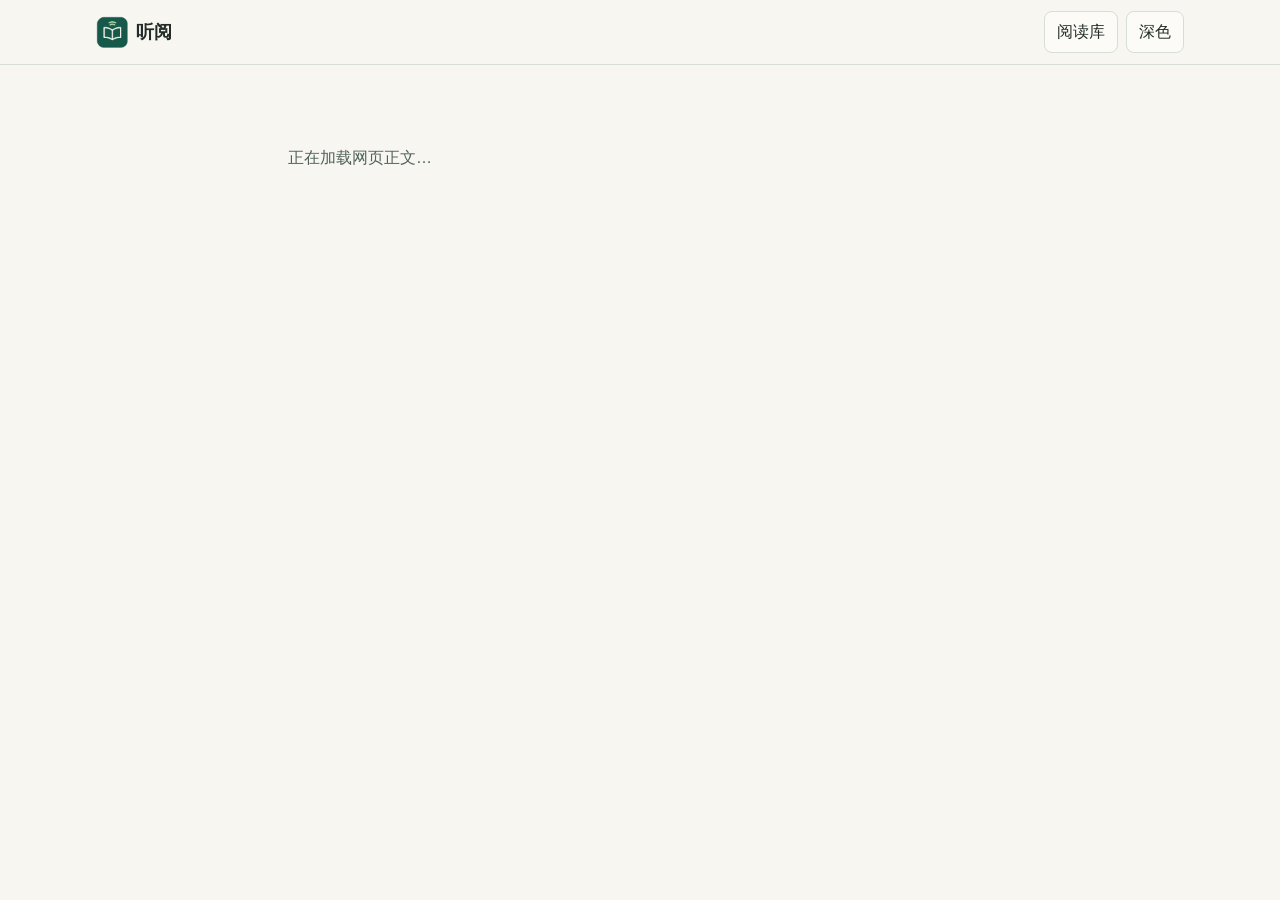
==== extension/reader.html @ 6deeac94 "feat: 完成听阅 Edge 扩展阶段 2 实现本机语音、选区朗读、句子高亮、本地阅读库、续读与主题切换，补充 Edge Add-ons 提交材料。" ====
<!doctype html>
<html lang="zh-CN">
<head>
  <meta charset="utf-8">
  <meta name="viewport" content="width=device-width, initial-scale=1">
  <title>听阅</title>
  <link rel="icon" href="icons/icon-32.png">
  <link rel="stylesheet" href="reader.css">
  <script type="module" src="reader.js"></script>
</head>
<body>
  <header class="masthead">
    <div class="masthead-inner">
      <div class="brand"><img src="icons/icon-48.png" width="32" height="32" alt="">听阅</div>
      <nav aria-label="阅读设置">
        <button id="library-button" class="quiet" type="button" aria-controls="library" aria-expanded="false">阅读库</button>
        <button id="theme" class="quiet" type="button" aria-pressed="false">深色</button>
      </nav>
    </div>
  </header>

  <main>
    <p id="notice" class="notice" role="status">正在加载网页正文…</p>

    <div id="reading" hidden>
      <article id="article" aria-labelledby="title">
        <header class="article-header">
          <p id="source" class="source"></p>
          <h1 id="title"></h1>
          <div class="article-actions">
            <button id="favorite" class="quiet" type="button" aria-label="收藏此文章" aria-pressed="false" hidden>加入收藏</button>
            <p id="storage-status" class="status" role="status"></p>
          </div>
        </header>

        <section id="player" class="player" aria-label="朗读控制" hidden>
          <div class="controls">
            <button id="toggle" class="primary" type="button">播放</button>
            <button id="previous" class="quiet" type="button">上一段</button>
            <button id="next" class="quiet" type="button">下一段</button>
            <button id="stop" class="quiet" type="button">停止</button>
            <label class="rate" for="rate">
              语速
              <input id="rate" type="range" min="0.5" max="2" step="0.1" value="1">
              <output id="rate-value" for="rate" aria-hidden="true">1.0×</output>
            </label>
          </div>
          <div class="progress-row">
            <progress id="progress" aria-label="朗读进度" max="1" value="0"></progress>
            <span id="position"></span>
          </div>
          <p id="player-status" class="status" role="status"></p>
        </section>

        <div id="paragraphs" class="paragraphs"></div>
      </article>
    </div>

    <section id="library" aria-labelledby="library-title" hidden>
      <div class="library-header">
        <h1 id="library-title" tabindex="-1">阅读库</h1>
        <button id="return-to-article" class="quiet" type="button" hidden>返回文章</button>
      </div>
      <div class="filters" role="group" aria-label="阅读库筛选">
        <button id="show-history" class="quiet" type="button" aria-pressed="true">历史</button>
        <button id="show-favorites" class="quiet" type="button" aria-pressed="false">收藏</button>
      </div>
      <p id="library-status" class="status" role="status"></p>
      <ul id="library-list" class="library-list"></ul>
    </section>
  </main>
</body>
</html>
---- extension/reader.css ----
:root {
  color-scheme: light;
  --paper: #f7f6f1;
  --surface: #fcfbf8;
  --ink: #232c28;
  --muted: #51635b;
  --border: #d6ded5;
  --accent: #16594a;
  --accent-ink: #fff;
  --hover: #e9f0e9;
  --active-paragraph: #eef2e9;
  --highlight: #d8ead5;
  --masthead-height: 64px;
  color: var(--ink);
  background: var(--paper);
  font-family: "Segoe UI", "Microsoft YaHei", sans-serif;
  line-height: 1.6;
}

:root[data-theme="dark"] {
  color-scheme: dark;
  --paper: #19201d;
  --surface: #212b26;
  --ink: #e6eee7;
  --muted: #afc0b4;
  --border: #45544b;
  --accent: #b6dfc5;
  --accent-ink: #1e3629;
  --hover: #304139;
  --active-paragraph: #2a3931;
  --highlight: #42584a;
}

* {
  box-sizing: border-box;
}

[hidden] {
  display: none !important;
}

body {
  margin: 0;
}

.masthead {
  position: sticky;
  z-index: 2;
  top: 0;
  border-bottom: 1px solid var(--border);
  background: var(--paper);
}

.masthead-inner {
  display: flex;
  align-items: center;
  justify-content: space-between;
  min-height: var(--masthead-height);
  width: min(100% - 2rem, 68rem);
  margin-inline: auto;
  gap: .75rem;
}

.brand,
nav,
.controls,
.rate,
.article-actions,
.progress-row,
.library-header,
.filters {
  display: flex;
  align-items: center;
  gap: .5rem;
}

.brand {
  font-size: 1.15rem;
  font-weight: 700;
  white-space: nowrap;
}

.brand img {
  display: block;
  flex: none;
}

button {
  min-height: 2.65rem;
  padding: .4rem .75rem;
  border: 1px solid var(--border);
  border-radius: .5rem;
  color: inherit;
  background: var(--surface);
  font: inherit;
  cursor: pointer;
  white-space: nowrap;
}

button:not(:disabled):hover,
.quiet[aria-pressed="true"],
.quiet[aria-expanded="true"] {
  border-color: var(--accent);
  background: var(--hover);
}

button.primary {
  min-width: 5.15rem;
  border-color: var(--accent);
  background: var(--accent);
  color: var(--accent-ink);
  font-weight: 700;
}

button.primary:not(:disabled):hover {
  background: var(--accent);
  filter: brightness(.9);
}

button:disabled {
  opacity: .55;
  cursor: default;
}

:focus-visible {
  outline: 2px solid var(--accent);
  outline-offset: 3px;
}

main {
  width: min(100% - 2.5rem, 44rem);
  margin-inline: auto;
  padding-block: clamp(2rem, 7vw, 4rem) 4rem;
  overflow-wrap: anywhere;
}

.notice,
.source,
.status,
#position,
.library-list p {
  color: var(--muted);
}

.source {
  margin: 0 0 .55rem;
  font-size: .9rem;
}

h1 {
  margin: 0;
  font-size: clamp(1.9rem, 5vw, 2.9rem);
  font-weight: 720;
  line-height: 1.3;
}

.article-actions {
  align-items: baseline;
  flex-wrap: wrap;
  margin-top: 1rem;
}

.status {
  margin: 0;
  font-size: .875rem;
}

.status:empty {
  display: none;
}

.player {
  position: sticky;
  z-index: 1;
  top: calc(var(--masthead-height) + .75rem);
  padding: .85rem 1rem;
  margin: 1.25rem 0 1.65rem;
  border: 1px solid var(--border);
  border-radius: .8rem;
  background: var(--surface);
  box-shadow: 0 4px 12px #111c1710;
}

.controls {
  flex-wrap: wrap;
}

.rate {
  margin-inline-start: auto;
  color: var(--muted);
  white-space: nowrap;
}

.rate input {
  width: 6rem;
}

.rate output {
  min-width: 3.6ch;
  font-variant-numeric: tabular-nums;
}

progress,
input[type="range"] {
  accent-color: var(--accent);
}

.progress-row {
  gap: .75rem;
  margin: .65rem 0 .25rem;
}

progress {
  flex: 1;
  height: .5rem;
}

#position {
  min-width: 5rem;
  font-size: .875rem;
  text-align: end;
  font-variant-numeric: tabular-nums;
  white-space: nowrap;
}

.paragraphs {
  margin-top: 1.6rem;
  font-size: clamp(1.04rem, 2.3vw, 1.17rem);
  line-height: 1.9;
}

.paragraphs p {
  padding: .3rem .75rem;
  margin: 0 -.75rem 1.05rem;
  border-radius: .3rem;
  scroll-margin-top: 13rem;
}

.paragraphs p.is-current {
  background: var(--active-paragraph);
  box-shadow: inset 3px 0 var(--accent);
}

mark {
  padding: .1em 0;
  border-radius: .13rem;
  color: var(--ink);
  background: var(--highlight);
}

.library-header {
  justify-content: space-between;
}

.filters {
  margin: 1.25rem 0;
}

.library-list {
  margin: 0;
  padding: 0;
  border-top: 1px solid var(--border);
  list-style: none;
}

.library-list:empty {
  border: 0;
}

.library-list li {
  display: flex;
  align-items: center;
  justify-content: space-between;
  gap: 1rem;
  padding-block: 1rem;
  border-bottom: 1px solid var(--border);
}

.library-list a {
  color: var(--accent);
  font-weight: 650;
  text-underline-offset: .2em;
}

.library-list p {
  margin: .25rem 0 0;
  font-size: .85rem;
}

@media (max-width: 600px) {
  main {
    width: calc(100% - 2rem);
  }

  .rate {
    flex-basis: 100%;
    margin-inline-start: 0;
  }

  .paragraphs p {
    scroll-margin-top: 16rem;
  }
}

@media (max-height: 440px) {
  .player {
    position: static;
  }
}
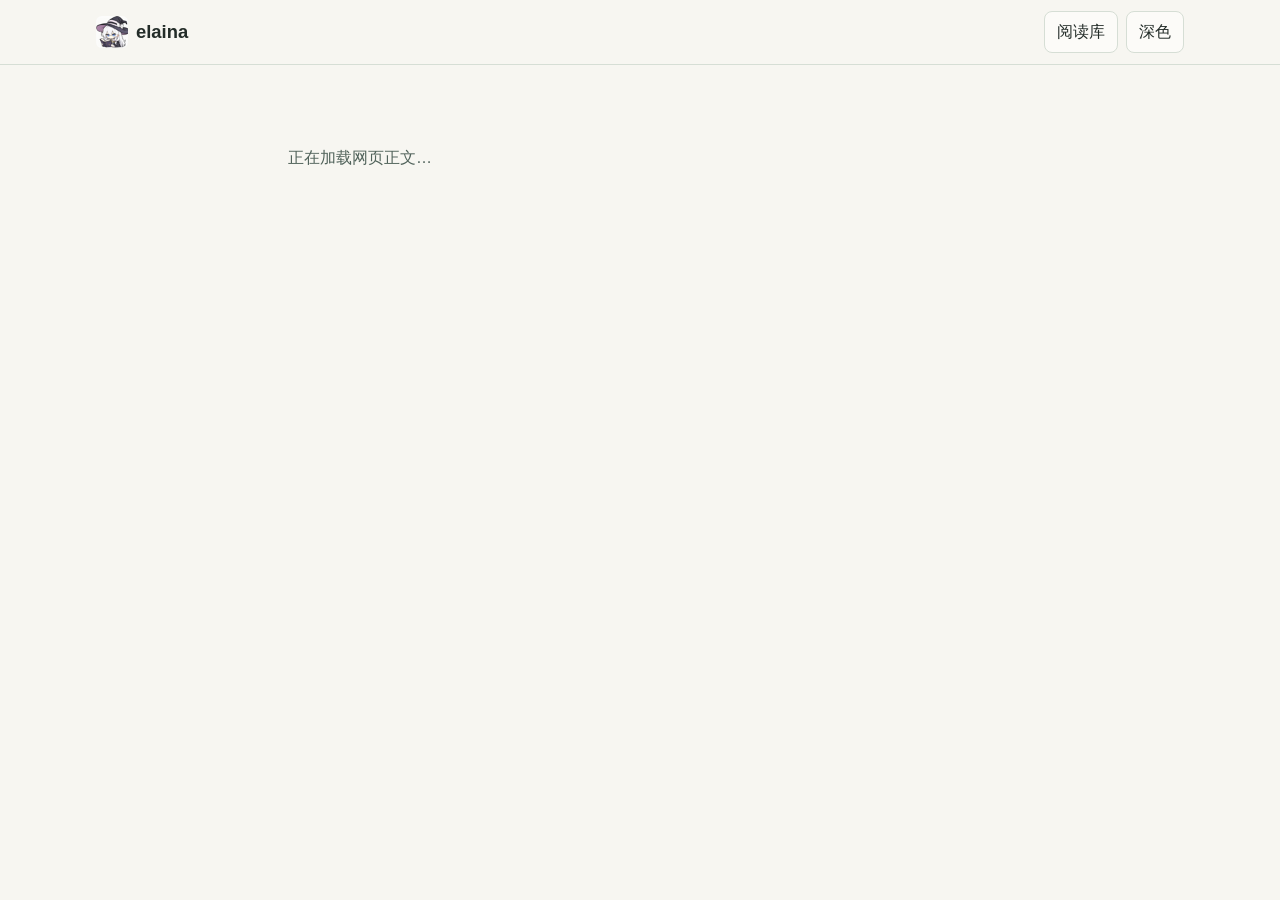
==== commit d848320e: "加上拖拽进度条，支持长按段落任意位置，从该处开始朗读" ====
--- a/extension/reader.html
+++ b/extension/reader.html
@@ -3,7 +3,7 @@
 <head>
   <meta charset="utf-8">
   <meta name="viewport" content="width=device-width, initial-scale=1">
-  <title>听阅</title>
+  <title>elaina</title>
   <link rel="icon" href="icons/icon-32.png">
   <link rel="stylesheet" href="reader.css">
   <script type="module" src="reader.js"></script>
@@ -11,10 +11,10 @@
 <body>
   <header class="masthead">
     <div class="masthead-inner">
-      <div class="brand"><img src="icons/icon-48.png" width="32" height="32" alt="">听阅</div>
+      <div class="brand"><img src="icons/icon-48.png" width="32" height="32" alt="">elaina</div>
       <nav aria-label="阅读设置">
         <button id="library-button" class="quiet" type="button" aria-controls="library" aria-expanded="false">阅读库</button>
-        <button id="theme" class="quiet" type="button" aria-pressed="false">深色</button>
+        <button id="theme" class="quiet" type="button">深色</button>
       </nav>
     </div>
   </header>
@@ -46,13 +46,19 @@
             </label>
           </div>
           <div class="progress-row">
-            <progress id="progress" aria-label="朗读进度" max="1" value="0"></progress>
+            <input id="progress" type="range" min="0" max="1" step="1" value="0" aria-label="拖动调整朗读进度">
             <span id="position"></span>
+          </div>
+          <div class="timeline-times">
+            <span id="elapsed-time"></span>
+            <span id="total-time"></span>
+            <span id="remaining-time"></span>
           </div>
           <p id="player-status" class="status" role="status"></p>
         </section>
 
         <div id="paragraphs" class="paragraphs"></div>
+        <div id="paragraph-hold-hint" class="paragraph-hold-hint" role="status" hidden>松手从此处朗读</div>
       </article>
     </div>
 
--- a/extension/reader.css
+++ b/extension/reader.css
@@ -83,6 +83,7 @@
 .brand img {
   display: block;
   flex: none;
+  border-radius: .35rem;
 }
 
 button {
@@ -200,7 +201,6 @@
   font-variant-numeric: tabular-nums;
 }
 
-progress,
 input[type="range"] {
   accent-color: var(--accent);
 }
@@ -210,9 +210,26 @@
   margin: .65rem 0 .25rem;
 }
 
-progress {
+#progress {
   flex: 1;
-  height: .5rem;
+  min-width: 0;
+  margin-inline: 0;
+  cursor: pointer;
+}
+
+.timeline-times {
+  display: flex;
+  flex-wrap: wrap;
+  justify-content: space-between;
+  gap: .15rem .8rem;
+  margin-bottom: .3rem;
+  color: var(--muted);
+  font-size: .875rem;
+  font-variant-numeric: tabular-nums;
+}
+
+.timeline-times span {
+  white-space: nowrap;
 }
 
 #position {
@@ -239,6 +256,20 @@
 .paragraphs p.is-current {
   background: var(--active-paragraph);
   box-shadow: inset 3px 0 var(--accent);
+}
+
+.paragraph-hold-hint {
+  position: fixed;
+  z-index: 3;
+  max-width: calc(100vw - 1rem);
+  padding: .35rem .65rem;
+  border: 1px solid var(--border);
+  border-radius: .45rem;
+  background: var(--surface);
+  box-shadow: 0 3px 12px #111c1729;
+  color: var(--ink);
+  font-size: .875rem;
+  pointer-events: none;
 }
 
 mark {
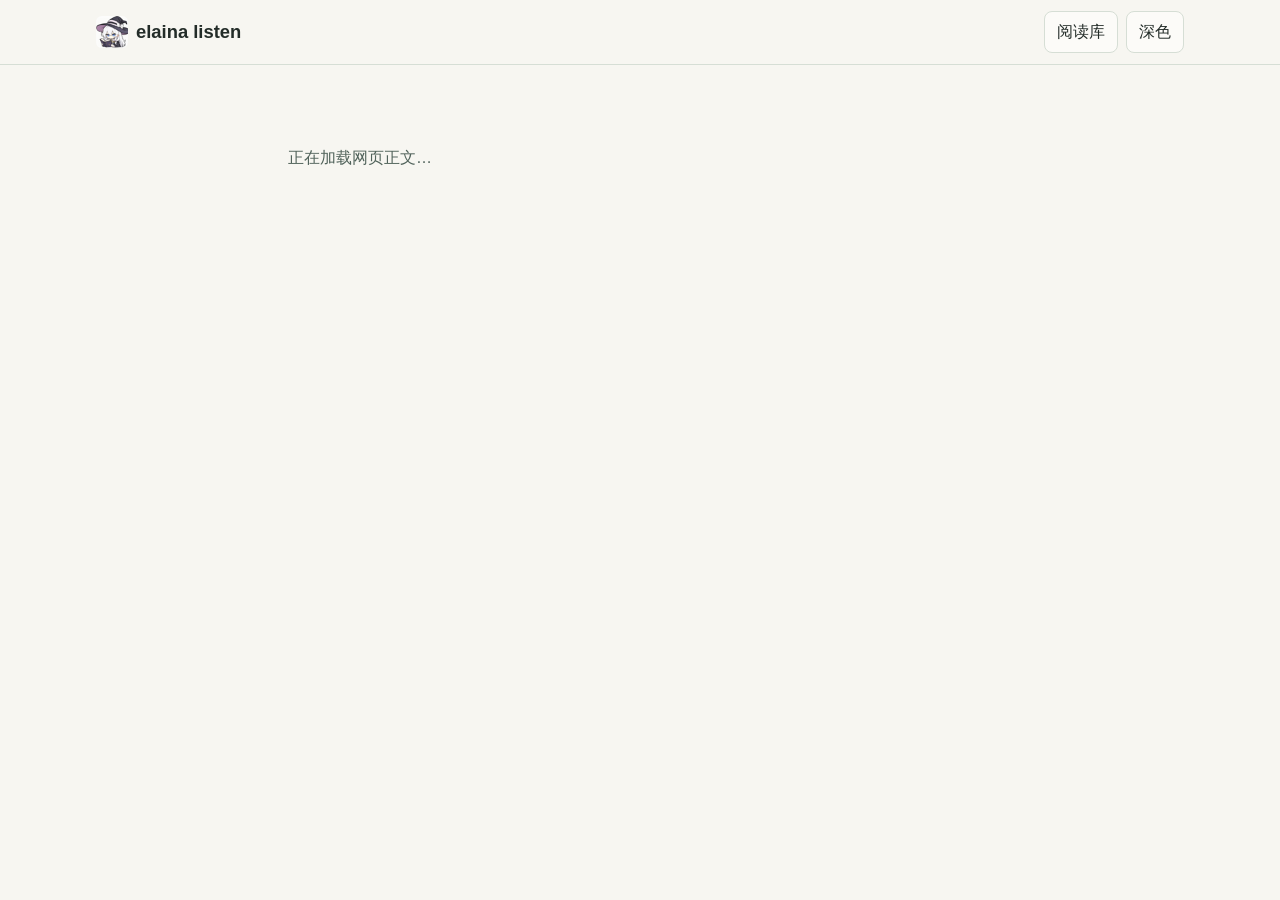
==== commit 5016fb94: "chore: rename project to elaina_listen" ====
--- a/extension/reader.html
+++ b/extension/reader.html
@@ -3,7 +3,7 @@
 <head>
   <meta charset="utf-8">
   <meta name="viewport" content="width=device-width, initial-scale=1">
-  <title>elaina</title>
+  <title>elaina listen</title>
   <link rel="icon" href="icons/icon-32.png">
   <link rel="stylesheet" href="reader.css">
   <script type="module" src="reader.js"></script>
@@ -11,7 +11,7 @@
 <body>
   <header class="masthead">
     <div class="masthead-inner">
-      <div class="brand"><img src="icons/icon-48.png" width="32" height="32" alt="">elaina</div>
+      <div class="brand"><img src="icons/icon-48.png" width="32" height="32" alt="">elaina listen</div>
       <nav aria-label="阅读设置">
         <button id="library-button" class="quiet" type="button" aria-controls="library" aria-expanded="false">阅读库</button>
         <button id="theme" class="quiet" type="button">深色</button>
